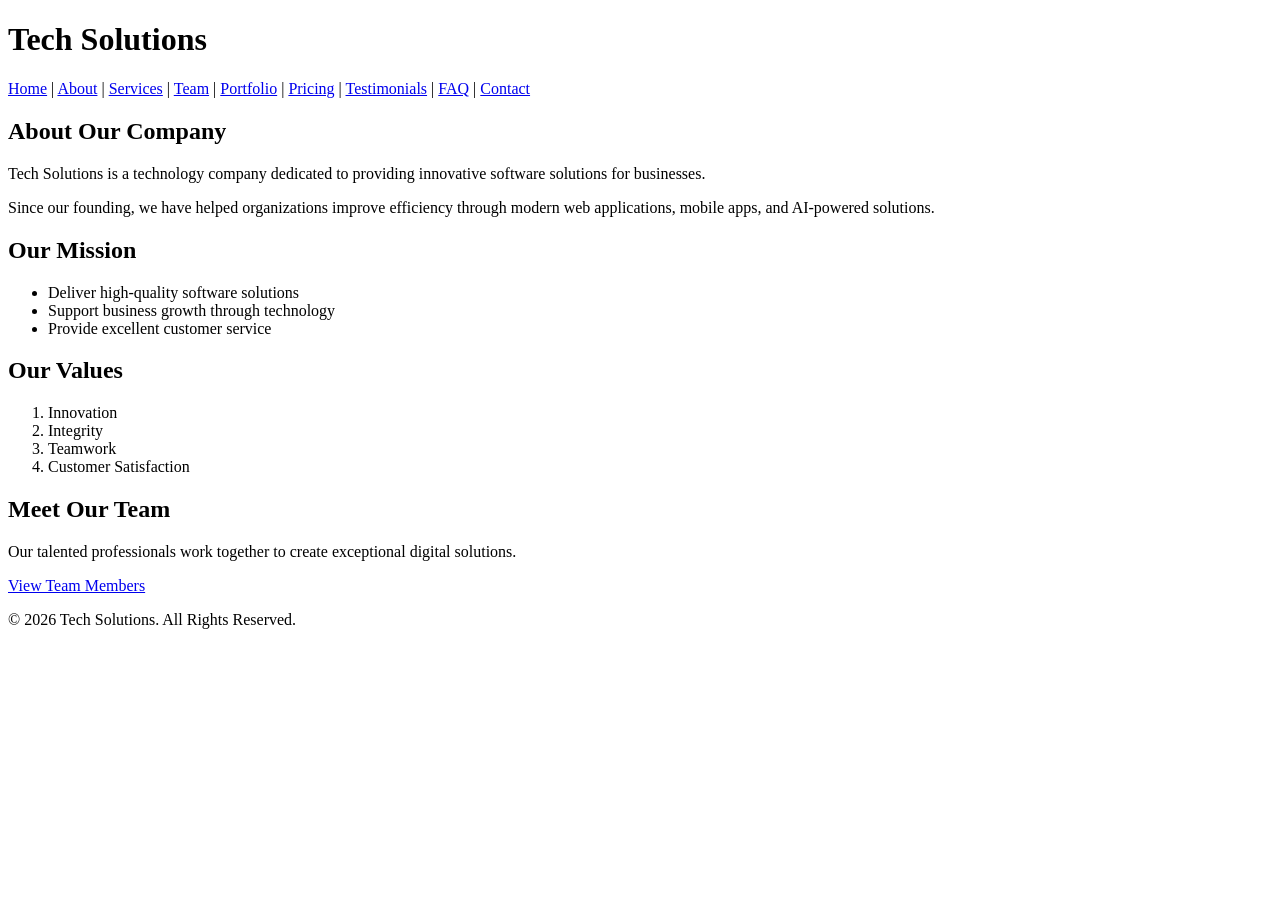
==== about.html @ 9f27cb5e "completed wesite project" ====
<!DOCTYPE html>
<html lang="en">
<head>
    <meta charset="UTF-8">
    <meta name="viewport" content="width=device-width, initial-scale=1.0">
    <title>About Us - Tech Solutions</title>
</head>
<body>

<header>
    <h1>Tech Solutions</h1>

    <nav>
        <a href="index.html">Home</a> |
        <a href="about.html">About</a> |
        <a href="services.html">Services</a> |
        <a href="team.html">Team</a> |
        <a href="portfolio.html">Portfolio</a> |
        <a href="pricing.html">Pricing</a> |
        <a href="testimonials.html">Testimonials</a> |
        <a href="faq.html">FAQ</a> |
        <a href="contact.html">Contact</a>
    </nav>
</header>

<main>

    <section>
        <h2>About Our Company</h2>

        <p>
            Tech Solutions is a technology company dedicated to
            providing innovative software solutions for businesses.
        </p>

        <p>
            Since our founding, we have helped organizations
            improve efficiency through modern web applications,
            mobile apps, and AI-powered solutions.
        </p>
    </section>

    <section>
        <h2>Our Mission</h2>

        <ul>
            <li>Deliver high-quality software solutions</li>
            <li>Support business growth through technology</li>
            <li>Provide excellent customer service</li>
        </ul>
    </section>

    <section>
        <h2>Our Values</h2>

        <ol>
            <li>Innovation</li>
            <li>Integrity</li>
            <li>Teamwork</li>
            <li>Customer Satisfaction</li>
        </ol>
    </section>

    <section>
        <h2>Meet Our Team</h2>

        <p>
            Our talented professionals work together to create
            exceptional digital solutions.
        </p>

        <a href="team.html">View Team Members</a>
    </section>

</main>

<footer>
    <p>&copy; 2026 Tech Solutions. All Rights Reserved.</p>
</footer>

</body>
</html>
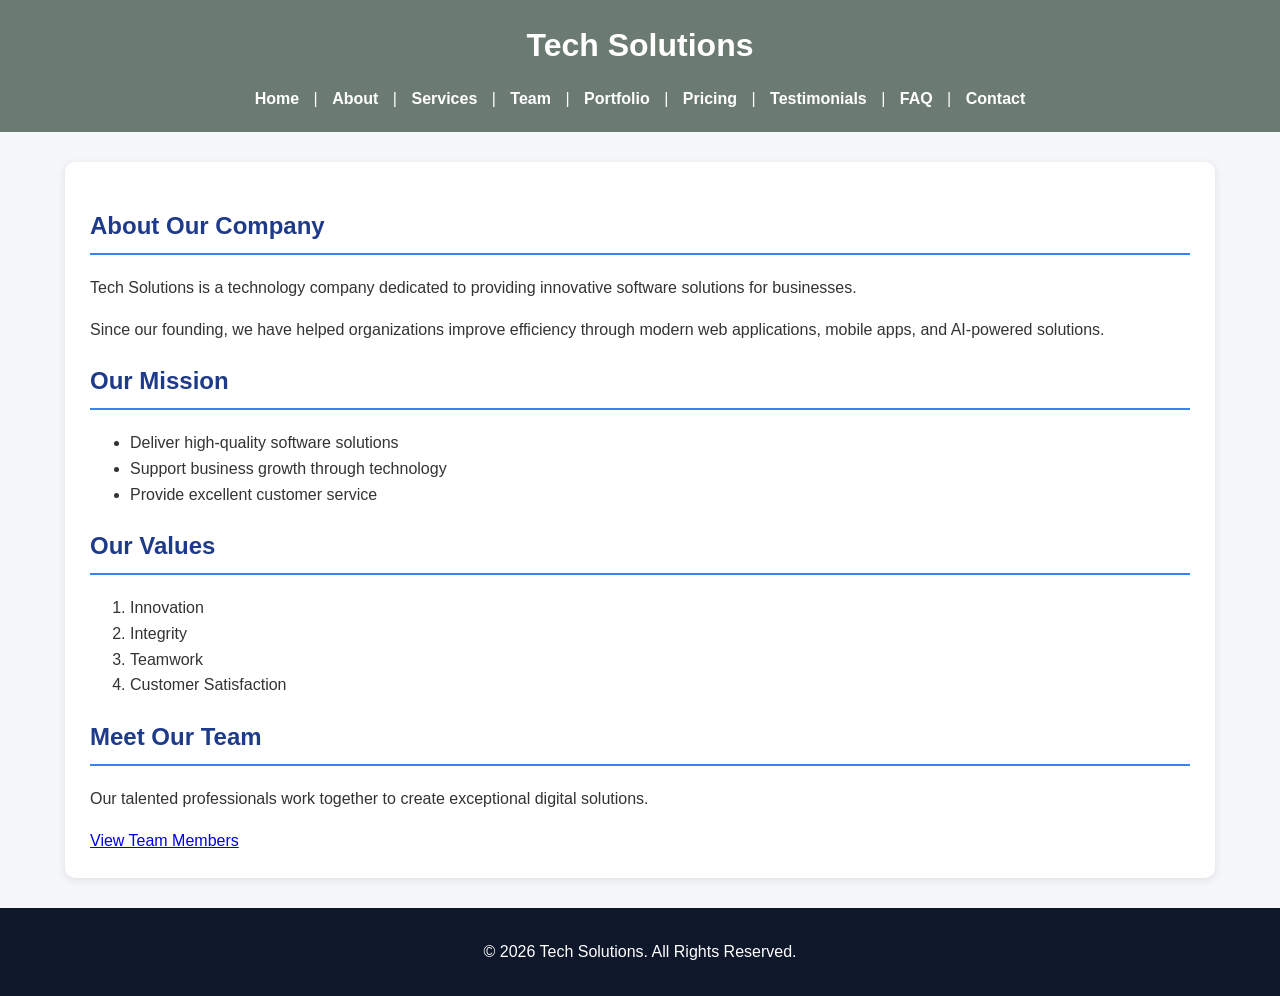
==== commit 8472c7f9: "update the files" ====
--- a/about.html
+++ b/about.html
@@ -1,6 +1,7 @@
 <!DOCTYPE html>
 <html lang="en">
 <head>
+    <link rel="stylesheet" href="style.css">
     <meta charset="UTF-8">
     <meta name="viewport" content="width=device-width, initial-scale=1.0">
     <title>About Us - Tech Solutions</title>
--- a/style.css
+++ b/style.css
@@ -0,0 +1,134 @@
+
+body {
+    margin: 0;
+    font-family: Arial, Helvetica, sans-serif;
+    background-color: #f5f7fa;
+    color: #333;
+    line-height: 1.6;
+}
+
+
+header {
+    background-color:#6c7b72;
+    color: white;
+    text-align: center;
+    padding: 20px;
+}
+
+header h1 {
+    margin: 0;
+    font-size: 2rem;
+}
+
+nav {
+    margin-top: 15px;
+}
+
+nav a {
+    text-decoration: none;
+    color: white;
+    margin: 0 10px;
+    font-weight: 600;
+}
+
+nav a:hover {
+    color:#657b96;
+}
+
+main {
+    width: 90%;
+    max-width: 1100px;
+    margin: 30px auto;
+    background-color: white;
+    padding: 25px;
+    border-radius: 10px;
+    box-shadow: 0px 2px 10px rgba(0,0,0,0.1);
+}
+
+ 
+h2 {
+    color: #1e3a8a;
+    border-bottom: 2px solid #3b82f6;
+    padding-bottom: 8px;
+}
+
+h3 {
+    color: #334155;
+}
+img {
+    max-width: 100%;
+    height: auto;
+    border-radius: 8px;
+}
+
+article {
+    background-color: #f8fafc;
+    padding: 20px;
+    border-radius: 8px;
+    margin-bottom: 20px;
+}
+
+/* Tables */
+table {
+    width: 100%;
+    border-collapse: collapse;
+    margin-top: 20px;
+}
+
+th {
+    background-color: #1e3a8a;
+    color: white;
+}
+
+th,
+td {
+    border: 1px solid #d1d5db;
+    padding: 12px;
+    text-align: center;
+}
+
+tr:hover {
+    background-color: #f1f5f9;
+}
+
+/* Forms */
+input,
+textarea {
+    width: 100%;
+    padding: 10px;
+    margin-top: 5px;
+    border: 1px solid #cbd5e1;
+    border-radius: 5px;
+    box-sizing: border-box;
+}
+
+button {
+    background-color: #2563eb;
+    color: white;
+    border: none;
+    padding: 12px 18px;
+    border-radius: 5px;
+    cursor: pointer;
+    font-size: 15px;
+}
+
+button:hover {
+    background-color: #1d4ed8;
+}
+
+/* Testimonials */
+blockquote {
+    background-color: #f8fafc;
+    border-left: 5px solid #2563eb;
+    padding: 15px;
+    font-style: italic;
+}
+
+
+footer {
+    background-color: #0f172a;
+    color: white;
+    text-align: center;
+    padding: 15px;
+    margin-top: 30px;
+}
